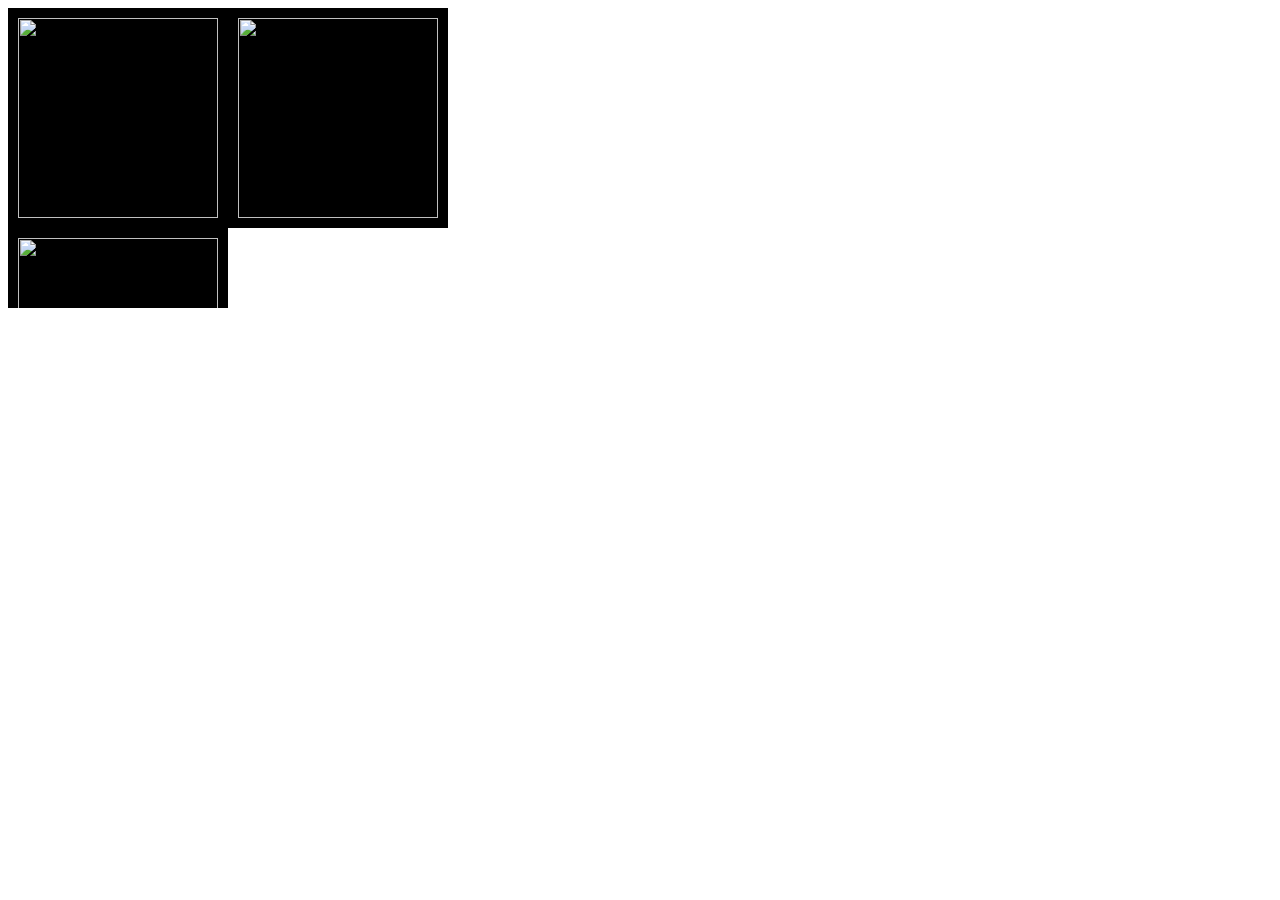
==== index.html @ dc29189e "maksim 1st" ====
<!DOCTYPE html>
<html ng-app="galleryOnline">
<head>
	<meta charset="utf-8">
	<title>Gallery Online</title>
	<link rel="stylesheet" type="text/css" href="css/photo-review.css">
	<link rel="stylesheet" type="text/css" href="css/gallery-online.css">

	<script src="js/angular.min.js"></script>
	<script src="photo-review/photo-review.module.js"></script>
	<script src="photo-review/photo-review.component.js"></script>
	<script src="js/gallery-online.module.js"></script>
</head>
<body>


<div class="panel">
	<div>
		<photo-review ng-repeat="val in [1,2,3]"></photo-review>
	</div>
</div>

</body>
</html>
---- css/photo-review.css ----
.photo-review {
	display: block;
	float: left;
	width: 200px;
	height: 200px;
	background-color: black;
	padding: 10px;
}

.photo-review img {
	display: block;
	width: inherit;
	height: inherit;
}

.photo-review img:hover {
	opacity: 0.5;
}
---- css/gallery-online.css ----
.panel {
	width: 500px;
	height: 300px;
	overflow-x: scroll;
	white-space: nowrap;
}
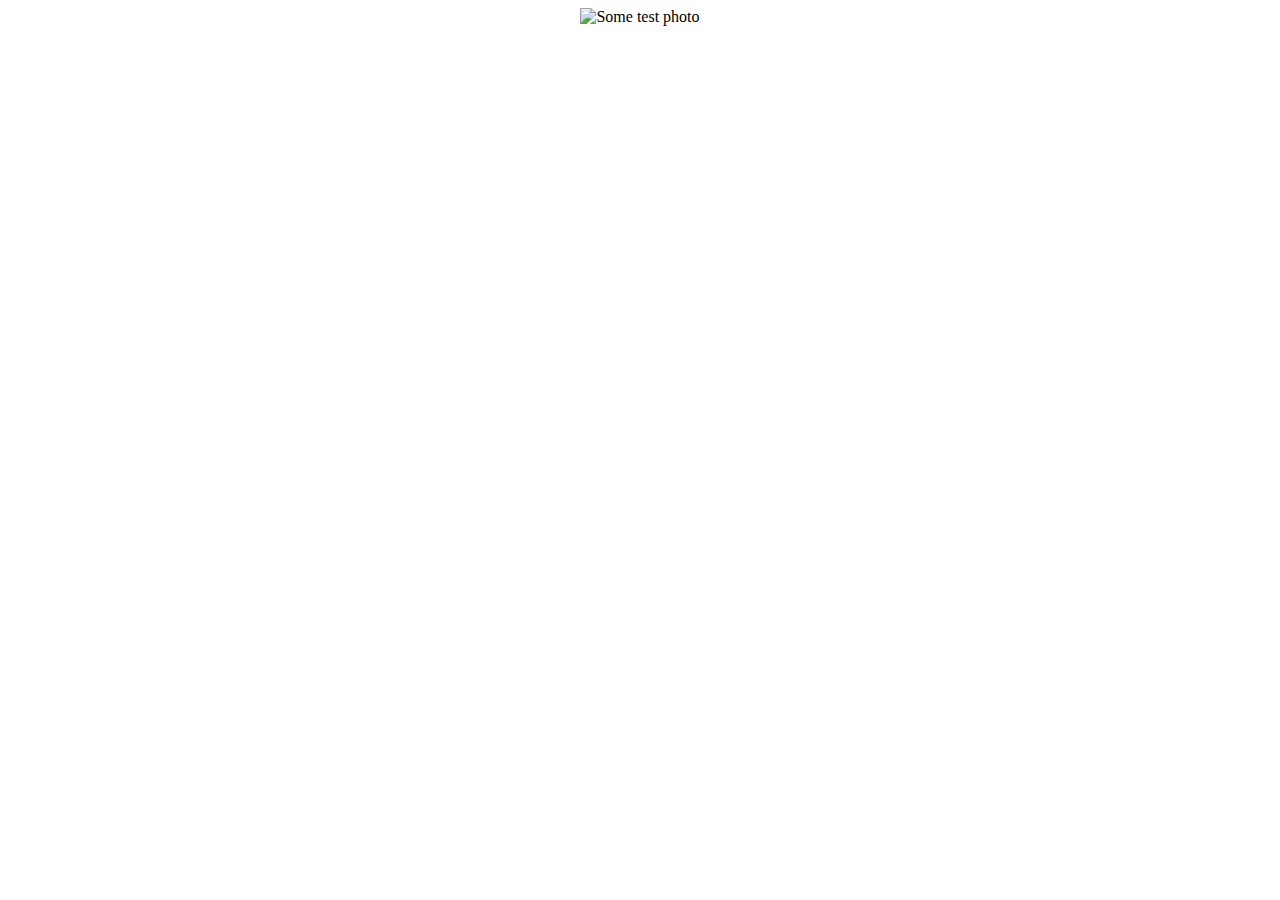
==== commit d3161d54: "maksim 3rd 95 percent" ====
--- a/index.html
+++ b/index.html
@@ -2,23 +2,43 @@
 <html ng-app="galleryOnline">
 <head>
 	<meta charset="utf-8">
+	<meta name="viewport" content="width=device-width, minimum-scale=1.0, maximum-scale=3.0, user-scalable=yes" />
 	<title>Gallery Online</title>
-	<link rel="stylesheet" type="text/css" href="css/photo-review.css">
 	<link rel="stylesheet" type="text/css" href="css/gallery-online.css">
+	<link rel="stylesheet" type="text/css" href="manage-block/manage-block.css">
+	<link rel="stylesheet" type="text/css" href="photo-review/photo-review.css">
+	<link rel="stylesheet" type="text/css" href="add-file-dialog/add-file-dialog.css">
+	<link rel="stylesheet" type="text/css" href="verify-action-dialog/verify-action-dialog.css">
 
 	<script src="js/angular.min.js"></script>
+	<script src="manage-block/manage-block.module.js"></script>
+	<script src="manage-block/manage-block.component.js"></script>
 	<script src="photo-review/photo-review.module.js"></script>
 	<script src="photo-review/photo-review.component.js"></script>
+	<script src="add-file-dialog/add-file-dialog.module.js"></script>
+	<script src="add-file-dialog/add-file-dialog.component.js"></script>
+	<script src="verify-action-dialog/verify-action-dialog.module.js"></script>
+	<script src="verify-action-dialog/verify-action-dialog.component.js"></script>
 	<script src="js/gallery-online.module.js"></script>
+	<script src="js/gallery-online.controller.js"></script>
 </head>
-<body>
+<body ng-controller="GalleryOnlineController">
 
 
-<div class="panel">
-	<div>
-		<photo-review ng-repeat="val in [1,2,3]"></photo-review>
+
+
+<div class="gallery-online-div-background" ng-class="backGround"></div>
+<add-file-dialog ng-class="displayFileDialog"></add-file-dialog>
+<verify-action-dialog ng-class="displayVerifyActionDialog"></verify-action-dialog>
+
+<div class="gallery-online-background">
+	<div class="gallery-online-content-div">
+		<img ng-src="{{mainImageUrl}}" alt="Some test photo">
 	</div>
+	<manage-block></manage-block>
+	<photo-review></photo-review>
 </div>
+
 
 </body>
 </html>--- a/css/gallery-online.css
+++ b/css/gallery-online.css
@@ -1,6 +1,75 @@
-.panel {
-	width: 500px;
-	height: 300px;
+.gallery-online-div-background {
+	position: absolute;
+	top: 0;
+	left: 0;
+	width: 100%;
+	height: 100%;
+	z-index: 99;
+	display: none;
+}
+
+.gallery-online-div-background-on {
+	background: rgba(0,0,0,.5);
+	display: block;
+}
+.gallery-online-div-background-off {
+	background: rgba(0,0,0,1);
+	display: none;
+}
+
+.gallery-online-div-block-on {
+	display: block;
+}
+
+.gallery-online-div-block-off {
+	display: none;
+}
+.gallery-online-div-block-verify-on {
+	display: block;
+}
+.gallery-online-div-block-verify-off {
+	display: none;
+}
+
+
+
+
+.gallery-online-background {
+	width: 100%;
+	margin: auto;
+}
+
+.gallery-online-content-div{
+	max-height: 600px;
+	min-width: 100px;
+	display: flex;
 	overflow-x: scroll;
-	white-space: nowrap;
+	overflow-y: hidden; 
+}
+	
+.gallery-online-content-div img{
+	margin-top: 0px;
+	margin: auto;
+	max-width: inherit;
+	max-height: inherit;
+	height: auto;
+	width: auto;
+}
+
+@media screen and (max-width: 440px) {
+	.gallery-online-background {
+		width: auto;
+	}
+}
+
+@media screen and (max-height: 440px) {
+	.gallery-online-content-div {
+		max-height: 300px;
+	}
+}
+
+@media screen and (max-height: 740px) {
+	.gallery-online-content-div {
+		max-height: 400px;
+	}
 }--- a/photo-review/photo-review.css
+++ b/photo-review/photo-review.css
@@ -0,0 +1,35 @@
+.photo-review-navigate-div{
+	margin: auto;
+	display: flex;
+	overflow-x: scroll;
+	overflow-y: hidden; 
+	padding: 5px;
+	min-width: 100px;
+	height: 50px;
+}
+.photo-review-navigate-div-container {
+	margin: auto;
+	overflow-x: scroll;
+	display: flex;
+}
+
+.photo-review {
+	display: inline-block;
+	/*float: left;
+	*/
+	width: 50px;
+	height: 50px;
+	/*background-color: black;
+	*/
+	padding: 5px;
+}
+
+.photo-review img {
+	width: inherit;
+	height: inherit;
+}
+
+.photo-review img:hover {
+	opacity: 0.5;
+}
+
--- a/verify-action-dialog/verify-action-dialog.css
+++ b/verify-action-dialog/verify-action-dialog.css
@@ -0,0 +1,22 @@
+.verify-action-dialog-back {
+	position: absolute;
+	width: 80%;
+	top: 40%;
+	z-index: 100;
+}
+.verify-action-dialog {
+	width: 130px;
+	border-radius: 5px;
+	position: relative;
+	display: block;
+	background-color: #789;
+	position: relative;
+	margin: auto;
+	padding: 5px;
+}
+.verify-action-dialog button {
+	display: inline-block;
+	position: relative;
+	margin-left: 5px;
+}
+
